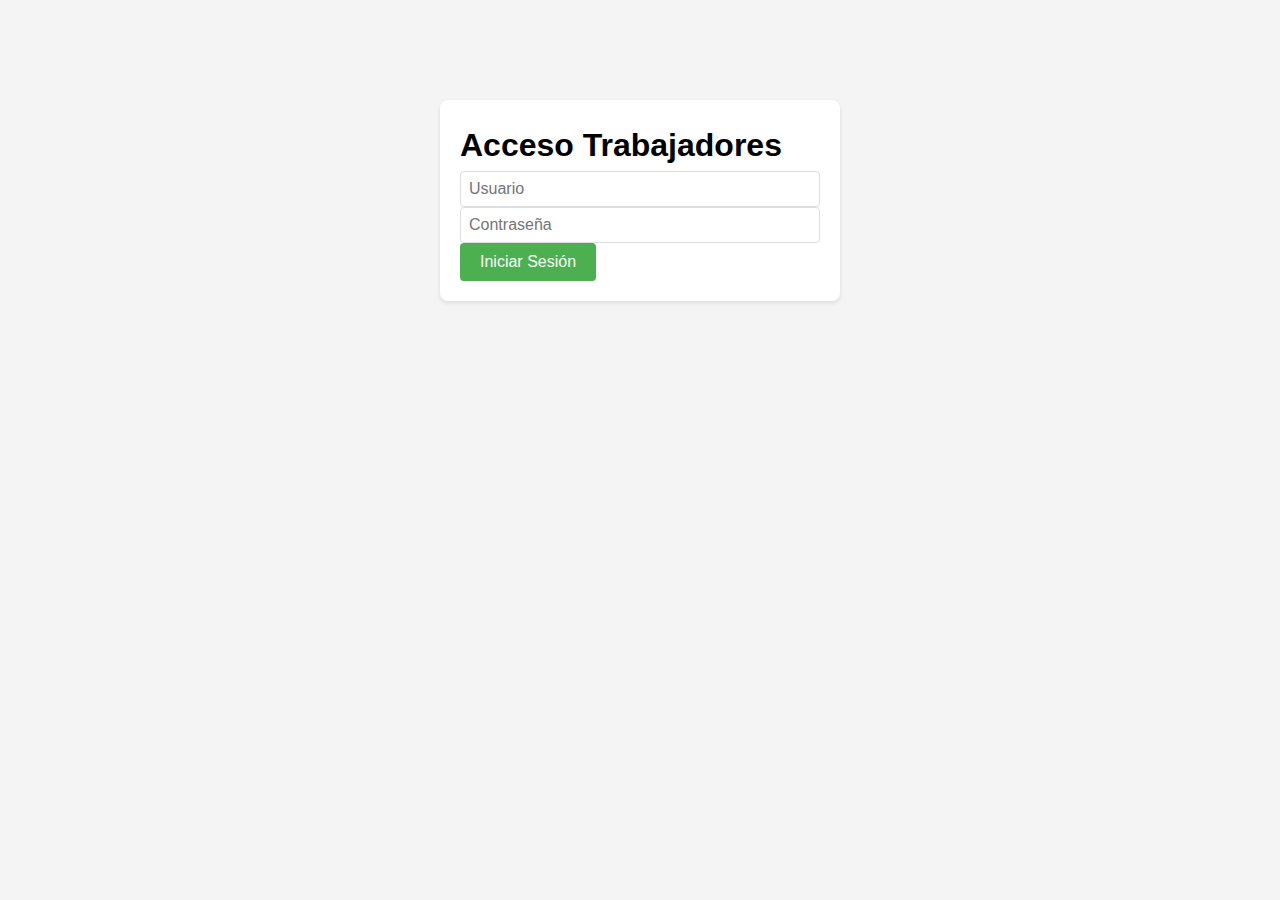
==== src/Clients/WebClient/admin/index.html @ 7f0d75e1 "Implementación inicial del sistema de gestión de citas para clínica dental" ====
<!DOCTYPE html>
<html lang="es">
<head>
    <meta charset="UTF-8">
    <meta name="viewport" content="width=device-width, initial-scale=1.0">
    <title>Panel de Administración - Clínica Dental</title>
    <link rel="stylesheet" href="styles.css">
</head>
<body>
    <div class="login-container" id="loginForm">
        <h1>Acceso Trabajadores</h1>
        <form id="staffLoginForm">
            <input type="text" id="username" placeholder="Usuario" required>
            <input type="password" id="password" placeholder="Contraseña" required>
            <button type="submit">Iniciar Sesión</button>
        </form>
    </div>

    <div class="dashboard-container" id="dashboard" style="display: none;">
        <header>
            <h1>Panel de Gestión de Citas</h1>
            <button id="logoutBtn">Cerrar Sesión</button>
        </header>

        <div class="requests-container">
            <h2>Solicitudes Pendientes</h2>
            <div id="pendingRequests"></div>
        </div>

        <div class="modal" id="requestModal">
            <div class="modal-content">
                <span class="close">&times;</span>
                <h2>Gestionar Solicitud</h2>
                <form id="updateRequestForm">
                    <div class="form-group">
                        <label>Paciente:</label>
                        <input type="text" id="patientName" readonly>
                    </div>
                    <div class="form-group">
                        <label>Teléfono:</label>
                        <input type="text" id="contactPhone" readonly>
                    </div>
                    <div class="form-group">
                        <label>Fecha y Hora:</label>
                        <input type="datetime-local" id="appointmentDateTime">
                    </div>
                    <div class="form-group">
                        <label>Tratamiento:</label>
                        <input type="text" id="treatmentType" readonly>
                    </div>
                    <div class="form-group">
                        <label>Notas:</label>
                        <textarea id="notes"></textarea>
                    </div>
                    <div class="button-group">
                        <button type="button" id="acceptBtn">Aceptar</button>
                        <button type="button" id="rescheduleBtn">Reprogramar</button>
                        <button type="button" id="rejectBtn">Rechazar</button>
                    </div>
                </form>
            </div>
        </div>
    </div>

    <script src="js/auth.js"></script>
    <script src="js/dashboard.js"></script>
</body>
</html>
---- src/Clients/WebClient/admin/styles.css ----
* {
    box-sizing: border-box;
    margin: 0;
    padding: 0;
}

body {
    font-family: Arial, sans-serif;
    line-height: 1.6;
    background-color: #f4f4f4;
}

/* Login styles */
.login-container {
    max-width: 400px;
    margin: 100px auto;
    padding: 20px;
    background-color: white;
    border-radius: 8px;
    box-shadow: 0 2px 4px rgba(0,0,0,0.1);
}

/* Dashboard styles */
.dashboard-container {
    max-width: 1200px;
    margin: 0 auto;
    padding: 20px;
}

header {
    display: flex;
    justify-content: space-between;
    align-items: center;
    margin-bottom: 30px;
    padding: 20px;
    background-color: white;
    border-radius: 8px;
    box-shadow: 0 2px 4px rgba(0,0,0,0.1);
}

.requests-container {
    background-color: white;
    padding: 20px;
    border-radius: 8px;
    box-shadow: 0 2px 4px rgba(0,0,0,0.1);
}

.request-card {
    border: 1px solid #ddd;
    border-radius: 4px;
    padding: 15px;
    margin-bottom: 10px;
    background-color: white;
    cursor: pointer;
    transition: all 0.3s ease;
}

.request-card:hover {
    transform: translateY(-2px);
    box-shadow: 0 2px 8px rgba(0,0,0,0.1);
}

/* Modal styles */
.modal {
    display: none;
    position: fixed;
    top: 0;
    left: 0;
    width: 100%;
    height: 100%;
    background-color: rgba(0,0,0,0.5);
}

.modal-content {
    position: relative;
    background-color: white;
    margin: 10% auto;
    padding: 20px;
    width: 80%;
    max-width: 600px;
    border-radius: 8px;
}

.close {
    position: absolute;
    right: 20px;
    top: 10px;
    font-size: 28px;
    cursor: pointer;
}

/* Form styles */
.form-group {
    margin-bottom: 15px;
}

label {
    display: block;
    margin-bottom: 5px;
    font-weight: bold;
}

input, textarea, select {
    width: 100%;
    padding: 8px;
    border: 1px solid #ddd;
    border-radius: 4px;
    font-size: 16px;
}

textarea {
    height: 100px;
    resize: vertical;
}

.button-group {
    display: flex;
    gap: 10px;
    margin-top: 20px;
}

button {
    padding: 10px 20px;
    border: none;
    border-radius: 4px;
    cursor: pointer;
    font-size: 16px;
    transition: background-color 0.3s;
}

button[type="submit"] {
    background-color: #4CAF50;
    color: white;
}

#acceptBtn {
    background-color: #4CAF50;
    color: white;
}

#rescheduleBtn {
    background-color: #2196F3;
    color: white;
}

#rejectBtn {
    background-color: #f44336;
    color: white;
}

button:hover {
    opacity: 0.9;
}

/* Status badges */
.status-badge {
    display: inline-block;
    padding: 4px 8px;
    border-radius: 12px;
    font-size: 12px;
    font-weight: bold;
}

.status-pending {
    background-color: #ffd700;
    color: #000;
}

.status-confirmed {
    background-color: #4CAF50;
    color: white;
}

.status-rejected {
    background-color: #f44336;
    color: white;
}
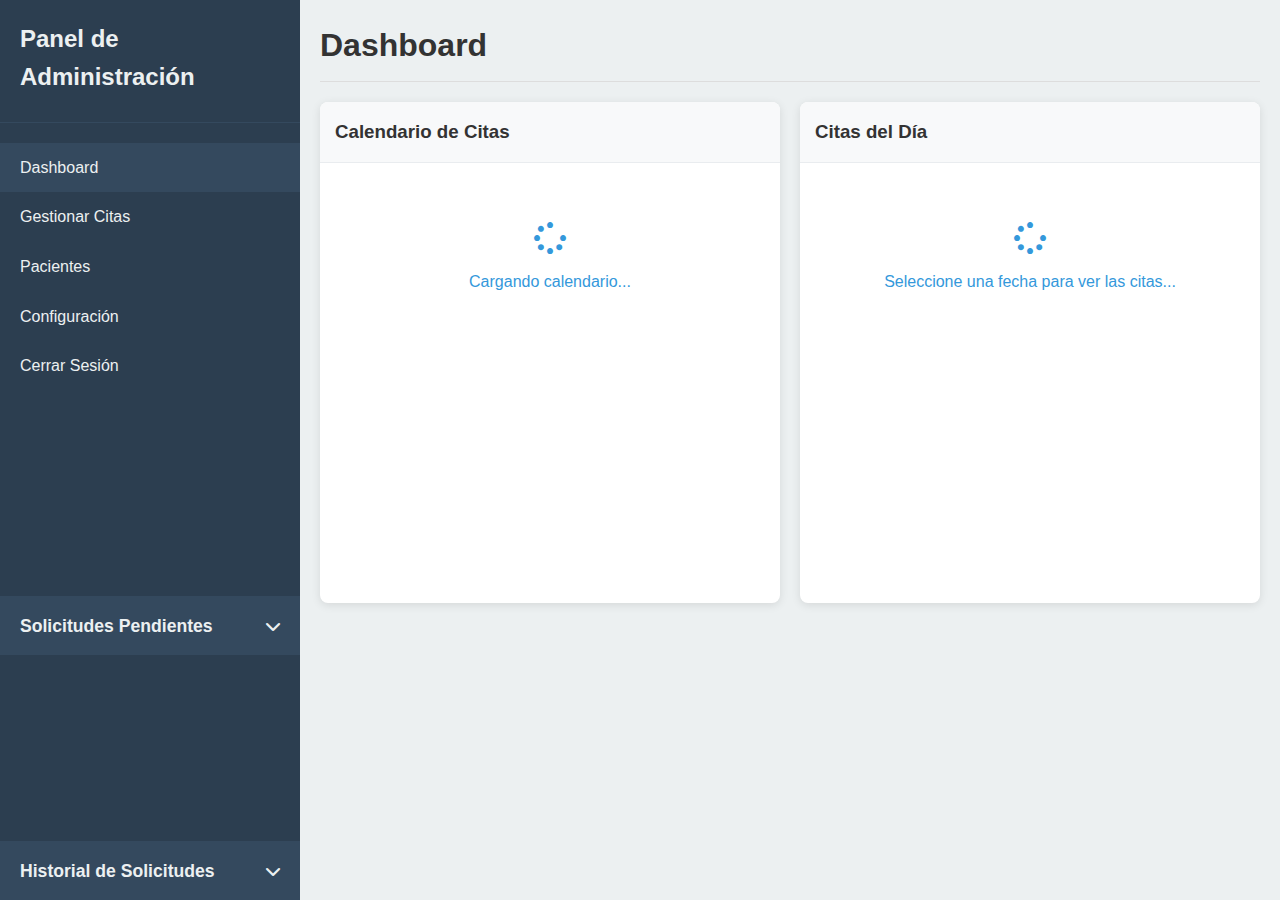
==== commit 0df08a36: "Corrección completa del panel administrativo: nuevos estilos, calendario funcional y secciones colap" ====
--- a/src/Clients/WebClient/admin/index.html
+++ b/src/Clients/WebClient/admin/index.html
@@ -4,65 +4,143 @@
     <meta charset="UTF-8">
     <meta name="viewport" content="width=device-width, initial-scale=1.0">
     <title>Panel de Administración - Clínica Dental</title>
-    <link rel="stylesheet" href="styles.css">
+    <link rel="stylesheet" href="css/styles.css">
+    <link rel="stylesheet" href="https://cdnjs.cloudflare.com/ajax/libs/font-awesome/6.0.0-beta3/css/all.min.css">
 </head>
 <body>
-    <div class="login-container" id="loginForm">
-        <h1>Acceso Trabajadores</h1>
-        <form id="staffLoginForm">
-            <input type="text" id="username" placeholder="Usuario" required>
-            <input type="password" id="password" placeholder="Contraseña" required>
-            <button type="submit">Iniciar Sesión</button>
-        </form>
-    </div>
-
-    <div class="dashboard-container" id="dashboard" style="display: none;">
-        <header>
-            <h1>Panel de Gestión de Citas</h1>
-            <button id="logoutBtn">Cerrar Sesión</button>
-        </header>
-
-        <div class="requests-container">
-            <h2>Solicitudes Pendientes</h2>
-            <div id="pendingRequests"></div>
+    <div class="admin-panel">
+        <div class="sidebar">
+            <div class="sidebar-header">
+                <h2>Panel de Administración</h2>
+                <span id="userEmail"></span>
+            </div>
+            <div class="sidebar-menu">
+                <a href="#dashboard" class="active">Dashboard</a>
+                <a href="#appointments">Gestionar Citas</a>
+                <a href="#patients">Pacientes</a>
+                <a href="#settings">Configuración</a>
+                <a href="#" id="logoutBtn">Cerrar Sesión</a>
+            </div>
+            
+            <div class="sidebar-section">
+                <div class="section-header" id="pendingRequestsHeader">
+                    <h3>Solicitudes Pendientes</h3>
+                    <i class="fas fa-chevron-down"></i>
+                </div>
+                <div class="section-content" id="pendingRequests">
+                    <!-- Aquí se cargarán las solicitudes pendientes -->
+                    <div class="loading-message">
+                        <i class="fas fa-spinner fa-spin"></i>
+                        <p>Cargando solicitudes...</p>
+                    </div>
+                </div>
+            </div>
+            
+            <div class="sidebar-section">
+                <div class="section-header" id="requestHistoryHeader">
+                    <h3>Historial de Solicitudes</h3>
+                    <i class="fas fa-chevron-down"></i>
+                </div>
+                <div class="section-content" id="requestHistory">
+                    <!-- Aquí se cargará el historial de solicitudes -->
+                    <div class="loading-message">
+                        <i class="fas fa-spinner fa-spin"></i>
+                        <p>Cargando historial...</p>
+                    </div>
+                </div>
+            </div>
         </div>
-
-        <div class="modal" id="requestModal">
-            <div class="modal-content">
-                <span class="close">&times;</span>
-                <h2>Gestionar Solicitud</h2>
-                <form id="updateRequestForm">
-                    <div class="form-group">
-                        <label>Paciente:</label>
-                        <input type="text" id="patientName" readonly>
+        
+        <div class="main-content">
+            <div class="header">
+                <h1>Dashboard</h1>
+                <span id="selectedDate"></span>
+            </div>
+            
+            <div class="dashboard-widgets">
+                <div class="widget">
+                    <div class="widget-header">
+                        <h3>Calendario de Citas</h3>
                     </div>
-                    <div class="form-group">
-                        <label>Teléfono:</label>
-                        <input type="text" id="contactPhone" readonly>
+                    <div class="widget-content">
+                        <div id="adminCalendar">
+                            <!-- Aquí se cargará el calendario -->
+                            <div class="loading-message">
+                                <i class="fas fa-spinner fa-spin"></i>
+                                <p>Cargando calendario...</p>
+                            </div>
+                        </div>
                     </div>
-                    <div class="form-group">
-                        <label>Fecha y Hora:</label>
-                        <input type="datetime-local" id="appointmentDateTime">
+                </div>
+                
+                <div class="widget">
+                    <div class="widget-header">
+                        <h3>Citas del Día</h3>
                     </div>
-                    <div class="form-group">
-                        <label>Tratamiento:</label>
-                        <input type="text" id="treatmentType" readonly>
+                    <div class="widget-content">
+                        <div id="dailyAppointmentsList">
+                            <!-- Aquí se cargarán las citas del día -->
+                            <div class="loading-message">
+                                <i class="fas fa-spinner fa-spin"></i>
+                                <p>Seleccione una fecha para ver las citas...</p>
+                            </div>
+                        </div>
                     </div>
-                    <div class="form-group">
-                        <label>Notas:</label>
-                        <textarea id="notes"></textarea>
-                    </div>
-                    <div class="button-group">
-                        <button type="button" id="acceptBtn">Aceptar</button>
-                        <button type="button" id="rescheduleBtn">Reprogramar</button>
-                        <button type="button" id="rejectBtn">Rechazar</button>
-                    </div>
-                </form>
+                </div>
             </div>
         </div>
     </div>
-
+    
+    <!-- Modal para confirmar/cancelar citas -->
+    <div id="appointmentModal" class="modal">
+        <div class="modal-content">
+            <span class="close-modal">&times;</span>
+            <h2 id="modalTitle">Detalles de la Cita</h2>
+            <div id="appointmentDetails"></div>
+            <div class="modal-buttons">
+                <button id="confirmAppointment" class="btn btn-success">Confirmar Cita</button>
+                <button id="cancelAppointment" class="btn btn-danger">Cancelar Cita</button>
+                <button id="closeModal" class="btn btn-secondary">Cerrar</button>
+            </div>
+        </div>
+    </div>
+    
+    <!-- Importante: Orden de carga de scripts -->
     <script src="js/auth.js"></script>
+    <script src="js/admin-calendar.js"></script>
     <script src="js/dashboard.js"></script>
+    
+    <!-- Script de debugging para DOM -->
+    <script>
+        // Este script verifica que todos los elementos DOM necesarios estén disponibles
+        document.addEventListener('DOMContentLoaded', function() {
+            console.log('DOM completamente cargado');
+            
+            // Verificar contenedores principales
+            const containers = [
+                { id: 'adminCalendar', name: 'Calendario' },
+                { id: 'requestHistory', name: 'Historial de solicitudes' },
+                { id: 'dailyAppointmentsList', name: 'Lista de citas diarias' },
+                { id: 'pendingRequests', name: 'Solicitudes pendientes' }
+            ];
+            
+            containers.forEach(container => {
+                const element = document.getElementById(container.id);
+                if (element) {
+                    console.log(`✅ Contenedor '${container.name}' encontrado correctamente`);
+                } else {
+                    console.error(`❌ ERROR: Contenedor '${container.name}' (ID: ${container.id}) NO ENCONTRADO`);
+                }
+            });
+            
+            // Iniciar dashboard después de verificar elementos DOM
+            if (typeof initializeDashboard === 'function') {
+                console.log('✅ Función initializeDashboard disponible, iniciando...');
+                setTimeout(initializeDashboard, 100); // Pequeño retraso para asegurar que todo esté disponible
+            } else {
+                console.error('❌ ERROR: Función initializeDashboard no está disponible');
+            }
+        });
+    </script>
 </body>
 </html> --- a/src/Clients/WebClient/admin/css/styles.css
+++ b/src/Clients/WebClient/admin/css/styles.css
@@ -0,0 +1,437 @@
+* {
+    box-sizing: border-box;
+    margin: 0;
+    padding: 0;
+}
+
+body {
+    font-family: Arial, sans-serif;
+    line-height: 1.6;
+    background-color: #f4f4f4;
+    color: #333;
+}
+
+/* Panel de administración */
+.admin-panel {
+    display: flex;
+    min-height: 100vh;
+}
+
+/* Barra lateral */
+.sidebar {
+    width: 300px;
+    background-color: #2c3e50;
+    color: #ecf0f1;
+    padding: 0;
+    display: flex;
+    flex-direction: column;
+}
+
+.sidebar-header {
+    padding: 20px;
+    border-bottom: 1px solid #34495e;
+}
+
+.sidebar-header h2 {
+    margin-bottom: 5px;
+}
+
+#userEmail {
+    font-size: 0.9em;
+    opacity: 0.7;
+}
+
+.sidebar-menu {
+    padding: 20px 0;
+}
+
+.sidebar-menu a {
+    display: block;
+    padding: 12px 20px;
+    color: #ecf0f1;
+    text-decoration: none;
+    transition: background-color 0.3s;
+}
+
+.sidebar-menu a:hover, .sidebar-menu a.active {
+    background-color: #34495e;
+}
+
+.sidebar-section {
+    margin-top: auto;
+    border-top: 1px solid #34495e;
+}
+
+.section-header {
+    display: flex;
+    justify-content: space-between;
+    align-items: center;
+    padding: 15px 20px;
+    cursor: pointer;
+    background-color: #34495e;
+    transition: background-color 0.3s;
+}
+
+.section-header:hover {
+    background-color: #3d5a75;
+}
+
+.section-header h3 {
+    margin: 0;
+    font-size: 1.1em;
+}
+
+.section-header i {
+    transition: transform 0.3s;
+}
+
+.section-header.active i {
+    transform: rotate(180deg);
+}
+
+.section-content {
+    max-height: 0;
+    overflow: hidden;
+    transition: max-height 0.3s ease-out;
+}
+
+.section-content.active {
+    max-height: 300px;
+    overflow-y: auto;
+}
+
+/* Contenido principal */
+.main-content {
+    flex: 1;
+    padding: 20px;
+    background-color: #ecf0f1;
+}
+
+.header {
+    display: flex;
+    justify-content: space-between;
+    align-items: center;
+    margin-bottom: 20px;
+    padding-bottom: 10px;
+    border-bottom: 1px solid #ddd;
+}
+
+.dashboard-widgets {
+    display: grid;
+    grid-template-columns: 1fr 1fr;
+    gap: 20px;
+}
+
+.widget {
+    background-color: #fff;
+    border-radius: 8px;
+    box-shadow: 0 2px 10px rgba(0,0,0,0.1);
+    overflow: hidden;
+}
+
+.widget-header {
+    padding: 15px;
+    background-color: #f8f9fa;
+    border-bottom: 1px solid #e9ecef;
+}
+
+.widget-header h3 {
+    margin: 0;
+}
+
+.widget-content {
+    padding: 20px;
+}
+
+/* Calendario */
+#adminCalendar {
+    min-height: 400px;
+}
+
+.calendar-header {
+    display: flex;
+    justify-content: space-between;
+    align-items: center;
+    margin-bottom: 15px;
+}
+
+.calendar-nav-btn {
+    background: none;
+    border: 1px solid #ddd;
+    border-radius: 4px;
+    width: 30px;
+    height: 30px;
+    display: flex;
+    align-items: center;
+    justify-content: center;
+    cursor: pointer;
+}
+
+.calendar-nav-btn:hover {
+    background-color: #f5f5f5;
+}
+
+.calendar-body {
+    border: 1px solid #e9ecef;
+    border-radius: 4px;
+}
+
+.weekdays {
+    display: grid;
+    grid-template-columns: repeat(7, 1fr);
+    background-color: #f8f9fa;
+    border-bottom: 1px solid #e9ecef;
+}
+
+.weekdays > div {
+    text-align: center;
+    padding: 10px;
+    font-weight: bold;
+}
+
+.days {
+    display: grid;
+    grid-template-columns: repeat(7, 1fr);
+}
+
+.day {
+    position: relative;
+    height: 50px;
+    border: 1px solid #e9ecef;
+    padding: 5px;
+    text-align: center;
+    cursor: pointer;
+    transition: background-color 0.2s;
+}
+
+.day:hover {
+    background-color: #f8f9fa;
+}
+
+.day.empty {
+    background-color: #f5f5f5;
+    cursor: default;
+}
+
+.day.selected {
+    background-color: #e3f2fd;
+    border-color: #90caf9;
+}
+
+.day.today {
+    border-color: #3498db;
+    font-weight: bold;
+}
+
+.day.has-appointments {
+    position: relative;
+}
+
+.day-number {
+    display: block;
+    margin-bottom: 5px;
+}
+
+.appointment-indicator {
+    display: block;
+    width: 8px;
+    height: 8px;
+    background-color: #3498db;
+    border-radius: 50%;
+    margin: 0 auto;
+}
+
+/* Citas */
+.appointment-item {
+    padding: 12px;
+    margin-bottom: 10px;
+    border-radius: 4px;
+    border-left: 4px solid #3498db;
+    background-color: #f8f9fa;
+    cursor: pointer;
+    transition: background-color 0.2s;
+}
+
+.appointment-item:hover {
+    background-color: #e9ecef;
+}
+
+.appointment-time {
+    font-weight: bold;
+    color: #2c3e50;
+}
+
+.appointment-patient {
+    margin-top: 5px;
+}
+
+.appointment-treatment {
+    margin-top: 3px;
+    font-size: 0.9em;
+    color: #7f8c8d;
+}
+
+.appointment-status {
+    display: inline-block;
+    padding: 3px 8px;
+    font-size: 0.8em;
+    border-radius: 12px;
+    margin-top: 5px;
+}
+
+.status-pending {
+    background-color: #ffecb3;
+    color: #ff8f00;
+}
+
+.status-confirmed {
+    background-color: #c8e6c9;
+    color: #2e7d32;
+}
+
+.status-cancelled {
+    background-color: #ffcdd2;
+    color: #c62828;
+}
+
+/* Solicitudes pendientes */
+.request-item {
+    padding: 12px;
+    margin-bottom: 10px;
+    border-left: 4px solid #e74c3c;
+    background-color: rgba(255, 255, 255, 0.1);
+    cursor: pointer;
+    transition: background-color 0.2s;
+}
+
+.request-item:hover {
+    background-color: rgba(255, 255, 255, 0.2);
+}
+
+.request-date {
+    font-weight: bold;
+}
+
+.request-name {
+    margin-top: 5px;
+}
+
+/* Historial de solicitudes */
+.history-item {
+    padding: 12px;
+    margin-bottom: 10px;
+    border-left: 4px solid #7f8c8d;
+    background-color: rgba(255, 255, 255, 0.1);
+}
+
+.history-status {
+    display: inline-block;
+    padding: 2px 6px;
+    border-radius: 10px;
+    font-size: 0.8em;
+    margin-top: 3px;
+}
+
+.history-status.accepted {
+    background-color: rgba(46, 204, 113, 0.3);
+    color: #ecf0f1;
+}
+
+.history-status.rejected {
+    background-color: rgba(231, 76, 60, 0.3);
+    color: #ecf0f1;
+}
+
+.history-status.rescheduled {
+    background-color: rgba(241, 196, 15, 0.3);
+    color: #ecf0f1;
+}
+
+/* Modal */
+.modal {
+    display: none;
+    position: fixed;
+    top: 0;
+    left: 0;
+    width: 100%;
+    height: 100%;
+    background-color: rgba(0,0,0,0.7);
+    z-index: 1000;
+}
+
+.modal-content {
+    background-color: #fff;
+    margin: 10% auto;
+    padding: 20px;
+    border-radius: 8px;
+    width: 600px;
+    max-width: 90%;
+    box-shadow: 0 5px 15px rgba(0,0,0,0.3);
+    position: relative;
+}
+
+.close-modal {
+    position: absolute;
+    right: 20px;
+    top: 15px;
+    font-size: 24px;
+    cursor: pointer;
+}
+
+.modal-buttons {
+    display: flex;
+    justify-content: flex-end;
+    gap: 10px;
+    margin-top: 20px;
+}
+
+.btn {
+    padding: 8px 16px;
+    border: none;
+    border-radius: 4px;
+    cursor: pointer;
+    font-weight: bold;
+}
+
+.btn-success {
+    background-color: #2ecc71;
+    color: white;
+}
+
+.btn-danger {
+    background-color: #e74c3c;
+    color: white;
+}
+
+.btn-secondary {
+    background-color: #7f8c8d;
+    color: white;
+}
+
+/* Mensajes de estado */
+.loading-message, .empty-message, .error-message {
+    display: flex;
+    flex-direction: column;
+    align-items: center;
+    justify-content: center;
+    padding: 20px;
+    text-align: center;
+    min-height: 150px;
+}
+
+.loading-message i, .error-message i {
+    font-size: 2em;
+    margin-bottom: 15px;
+}
+
+.loading-message {
+    color: #3498db;
+}
+
+.empty-message {
+    color: #7f8c8d;
+}
+
+.error-message {
+    color: #e74c3c;
+} 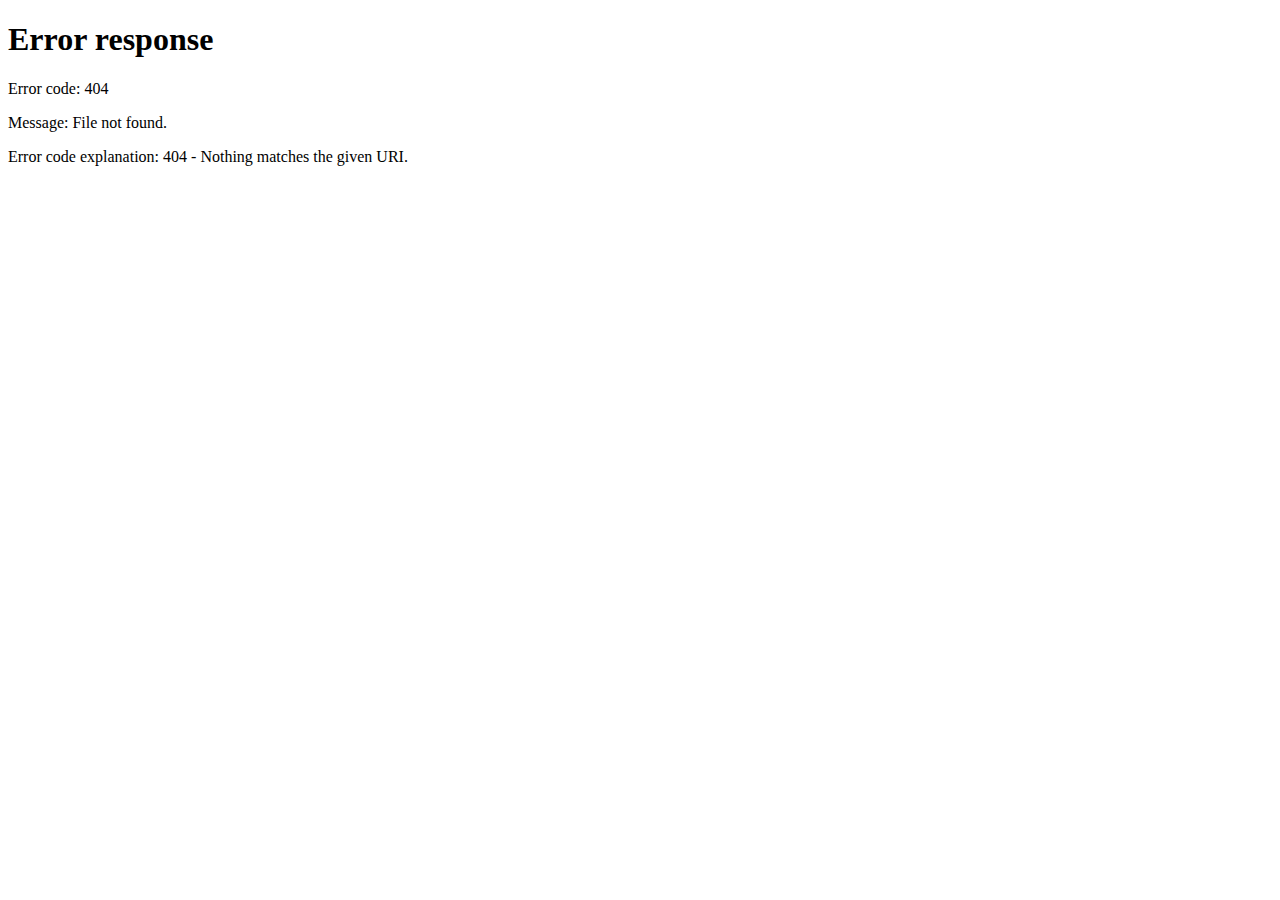
==== commit 27ee0b37: "Rediseño completo del panel de administración: nuevo sistema de autenticación, calendario mejorado, " ====
--- a/src/Clients/WebClient/admin/index.html
+++ b/src/Clients/WebClient/admin/index.html
@@ -16,9 +16,6 @@
             </div>
             <div class="sidebar-menu">
                 <a href="#dashboard" class="active">Dashboard</a>
-                <a href="#appointments">Gestionar Citas</a>
-                <a href="#patients">Pacientes</a>
-                <a href="#settings">Configuración</a>
                 <a href="#" id="logoutBtn">Cerrar Sesión</a>
             </div>
             
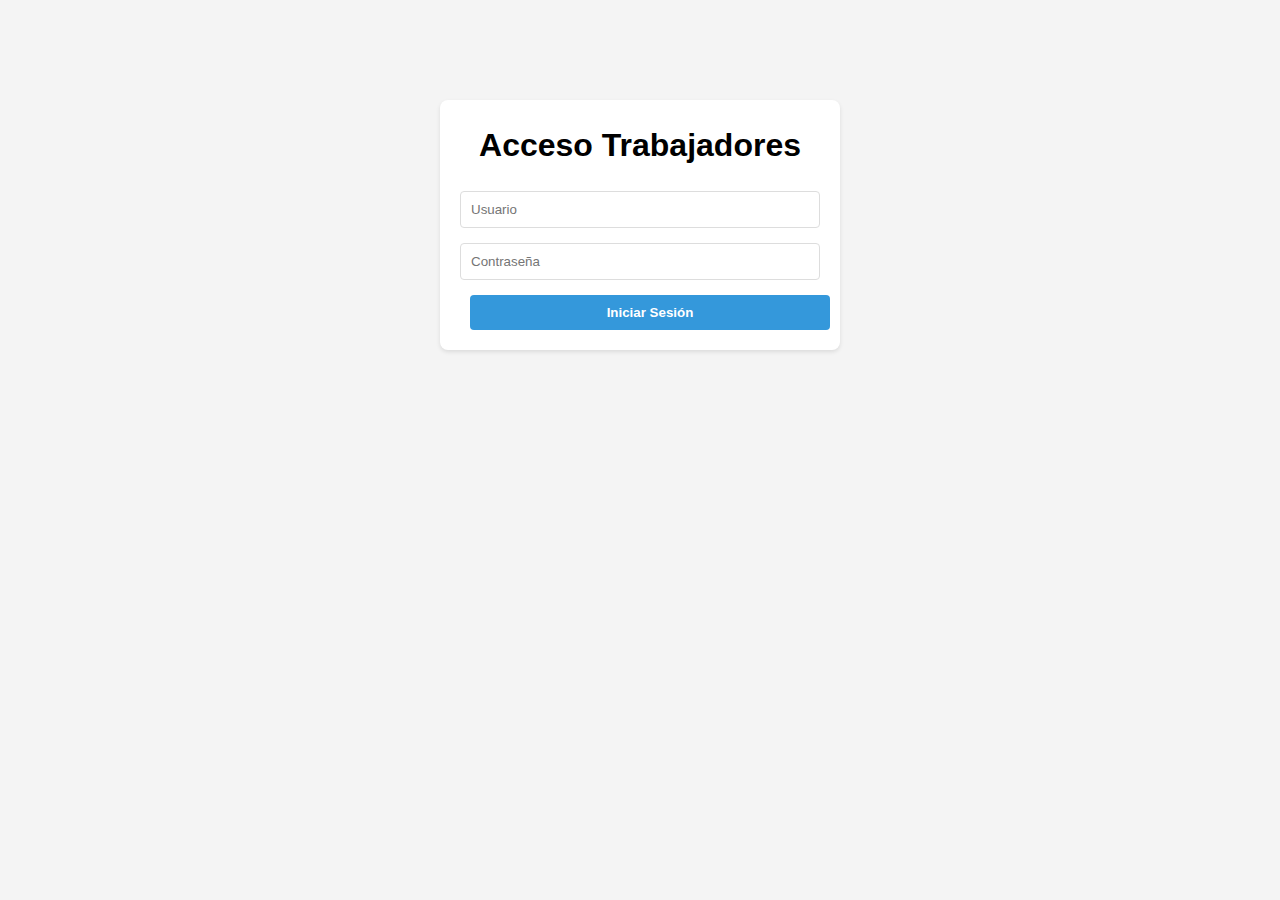
==== commit c2672be1: "Implementación completa de la clínica dental con WebSocket y actualizaciones automáticas" ====
--- a/src/Clients/WebClient/admin/index.html
+++ b/src/Clients/WebClient/admin/index.html
@@ -6,138 +6,96 @@
     <title>Panel de Administración - Clínica Dental</title>
     <link rel="stylesheet" href="css/styles.css">
     <link rel="stylesheet" href="https://cdnjs.cloudflare.com/ajax/libs/font-awesome/6.0.0-beta3/css/all.min.css">
+    <style>
+        /* Estilos adicionales para forzar colores */
+        .request-card, .request-card h3, .request-card p, .section-content, .section-content * {
+            color: #000 !important;
+        }
+        
+        .status-badge {
+            color: white !important;
+        }
+    </style>
 </head>
 <body>
-    <div class="admin-panel">
-        <div class="sidebar">
-            <div class="sidebar-header">
-                <h2>Panel de Administración</h2>
-                <span id="userEmail"></span>
-            </div>
-            <div class="sidebar-menu">
-                <a href="#dashboard" class="active">Dashboard</a>
-                <a href="#" id="logoutBtn">Cerrar Sesión</a>
+    <div class="login-container" id="loginForm">
+        <h1>Acceso Trabajadores</h1>
+        <form id="staffLoginForm">
+            <input type="text" id="username" placeholder="Usuario" required>
+            <input type="password" id="password" placeholder="Contraseña" required>
+            <button type="submit">Iniciar Sesión</button>
+        </form>
+    </div>
+
+    <div class="dashboard-container" id="dashboard" style="display: none;">
+        <header>
+            <h1>Panel de Gestión de Citas</h1>
+            <button id="logoutBtn">Cerrar Sesión</button>
+        </header>
+
+        <div class="dashboard-content">
+            <div class="sidebar">
+                <div class="section-header" id="pendingRequestsHeader" style="background-color: #3498db !important; color: white !important;">
+                    <h2 style="color: white !important; font-weight: bold; margin: 0;">Solicitudes Pendientes</h2>
+                </div>
+                <div class="section-content" id="pendingRequests" style="color: #000 !important;"></div>
+                
+                <div class="section-header" id="requestHistoryHeader" style="background-color: #3498db !important; color: white !important;">
+                    <h2 style="color: white !important; font-weight: bold; margin: 0;">Historial (Confirmadas/Canceladas)</h2>
+                </div>
+                <div class="section-content" id="requestHistory" style="color: #000 !important;"></div>
             </div>
             
-            <div class="sidebar-section">
-                <div class="section-header" id="pendingRequestsHeader">
-                    <h3>Solicitudes Pendientes</h3>
-                    <i class="fas fa-chevron-down"></i>
+            <div class="main-content">
+                <div class="calendar-container">
+                    <h2>Calendario de Citas</h2>
+                    <div id="adminCalendar"></div>
                 </div>
-                <div class="section-content" id="pendingRequests">
-                    <!-- Aquí se cargarán las solicitudes pendientes -->
-                    <div class="loading-message">
-                        <i class="fas fa-spinner fa-spin"></i>
-                        <p>Cargando solicitudes...</p>
-                    </div>
-                </div>
-            </div>
-            
-            <div class="sidebar-section">
-                <div class="section-header" id="requestHistoryHeader">
-                    <h3>Historial de Solicitudes</h3>
-                    <i class="fas fa-chevron-down"></i>
-                </div>
-                <div class="section-content" id="requestHistory">
-                    <!-- Aquí se cargará el historial de solicitudes -->
-                    <div class="loading-message">
-                        <i class="fas fa-spinner fa-spin"></i>
-                        <p>Cargando historial...</p>
-                    </div>
+                
+                <div class="daily-appointments">
+                    <h2>Citas del Día: <span id="selectedDate"></span></h2>
+                    <div id="dailyAppointmentsList"></div>
                 </div>
             </div>
         </div>
-        
-        <div class="main-content">
-            <div class="header">
-                <h1>Dashboard</h1>
-                <span id="selectedDate"></span>
-            </div>
-            
-            <div class="dashboard-widgets">
-                <div class="widget">
-                    <div class="widget-header">
-                        <h3>Calendario de Citas</h3>
+
+        <div class="modal" id="requestModal">
+            <div class="modal-content">
+                <span class="close">&times;</span>
+                <h2>Gestionar Solicitud</h2>
+                <form id="updateRequestForm">
+                    <div class="form-group">
+                        <label>Paciente:</label>
+                        <input type="text" id="patientName" readonly>
                     </div>
-                    <div class="widget-content">
-                        <div id="adminCalendar">
-                            <!-- Aquí se cargará el calendario -->
-                            <div class="loading-message">
-                                <i class="fas fa-spinner fa-spin"></i>
-                                <p>Cargando calendario...</p>
-                            </div>
-                        </div>
+                    <div class="form-group">
+                        <label>Teléfono:</label>
+                        <input type="text" id="contactPhone" readonly>
                     </div>
-                </div>
-                
-                <div class="widget">
-                    <div class="widget-header">
-                        <h3>Citas del Día</h3>
+                    <div class="form-group">
+                        <label>Fecha y Hora:</label>
+                        <input type="datetime-local" id="appointmentDateTime">
                     </div>
-                    <div class="widget-content">
-                        <div id="dailyAppointmentsList">
-                            <!-- Aquí se cargarán las citas del día -->
-                            <div class="loading-message">
-                                <i class="fas fa-spinner fa-spin"></i>
-                                <p>Seleccione una fecha para ver las citas...</p>
-                            </div>
-                        </div>
+                    <div class="form-group">
+                        <label>Tratamiento:</label>
+                        <input type="text" id="treatmentType" readonly>
                     </div>
-                </div>
+                    <div class="form-group">
+                        <label>Notas:</label>
+                        <textarea id="notes"></textarea>
+                    </div>
+                    <div class="button-group">
+                        <button type="button" id="acceptBtn">Aceptar</button>
+                        <button type="button" id="rescheduleBtn">Reprogramar</button>
+                        <button type="button" id="rejectBtn">Rechazar</button>
+                    </div>
+                </form>
             </div>
         </div>
     </div>
-    
-    <!-- Modal para confirmar/cancelar citas -->
-    <div id="appointmentModal" class="modal">
-        <div class="modal-content">
-            <span class="close-modal">&times;</span>
-            <h2 id="modalTitle">Detalles de la Cita</h2>
-            <div id="appointmentDetails"></div>
-            <div class="modal-buttons">
-                <button id="confirmAppointment" class="btn btn-success">Confirmar Cita</button>
-                <button id="cancelAppointment" class="btn btn-danger">Cancelar Cita</button>
-                <button id="closeModal" class="btn btn-secondary">Cerrar</button>
-            </div>
-        </div>
-    </div>
-    
-    <!-- Importante: Orden de carga de scripts -->
+
     <script src="js/auth.js"></script>
     <script src="js/admin-calendar.js"></script>
     <script src="js/dashboard.js"></script>
-    
-    <!-- Script de debugging para DOM -->
-    <script>
-        // Este script verifica que todos los elementos DOM necesarios estén disponibles
-        document.addEventListener('DOMContentLoaded', function() {
-            console.log('DOM completamente cargado');
-            
-            // Verificar contenedores principales
-            const containers = [
-                { id: 'adminCalendar', name: 'Calendario' },
-                { id: 'requestHistory', name: 'Historial de solicitudes' },
-                { id: 'dailyAppointmentsList', name: 'Lista de citas diarias' },
-                { id: 'pendingRequests', name: 'Solicitudes pendientes' }
-            ];
-            
-            containers.forEach(container => {
-                const element = document.getElementById(container.id);
-                if (element) {
-                    console.log(`✅ Contenedor '${container.name}' encontrado correctamente`);
-                } else {
-                    console.error(`❌ ERROR: Contenedor '${container.name}' (ID: ${container.id}) NO ENCONTRADO`);
-                }
-            });
-            
-            // Iniciar dashboard después de verificar elementos DOM
-            if (typeof initializeDashboard === 'function') {
-                console.log('✅ Función initializeDashboard disponible, iniciando...');
-                setTimeout(initializeDashboard, 100); // Pequeño retraso para asegurar que todo esté disponible
-            } else {
-                console.error('❌ ERROR: Función initializeDashboard no está disponible');
-            }
-        });
-    </script>
 </body>
 </html> --- a/src/Clients/WebClient/admin/css/styles.css
+++ b/src/Clients/WebClient/admin/css/styles.css
@@ -1,3 +1,4 @@
+/* Estilos generales */
 * {
     box-sizing: border-box;
     margin: 0;
@@ -8,346 +9,146 @@
     font-family: Arial, sans-serif;
     line-height: 1.6;
     background-color: #f4f4f4;
-    color: #333;
-}
-
-/* Panel de administración */
-.admin-panel {
-    display: flex;
-    min-height: 100vh;
-}
-
-/* Barra lateral */
-.sidebar {
-    width: 300px;
-    background-color: #2c3e50;
-    color: #ecf0f1;
-    padding: 0;
-    display: flex;
-    flex-direction: column;
-}
-
-.sidebar-header {
+}
+
+/* Login styles */
+.login-container {
+    max-width: 400px;
+    margin: 100px auto;
     padding: 20px;
-    border-bottom: 1px solid #34495e;
-}
-
-.sidebar-header h2 {
-    margin-bottom: 5px;
-}
-
-#userEmail {
-    font-size: 0.9em;
-    opacity: 0.7;
-}
-
-.sidebar-menu {
-    padding: 20px 0;
-}
-
-.sidebar-menu a {
-    display: block;
-    padding: 12px 20px;
-    color: #ecf0f1;
-    text-decoration: none;
-    transition: background-color 0.3s;
-}
-
-.sidebar-menu a:hover, .sidebar-menu a.active {
-    background-color: #34495e;
-}
-
-.sidebar-section {
-    margin-top: auto;
-    border-top: 1px solid #34495e;
-}
-
-.section-header {
+    background-color: white;
+    border-radius: 8px;
+    box-shadow: 0 2px 4px rgba(0,0,0,0.1);
+}
+
+.login-container h1 {
+    text-align: center;
+    margin-bottom: 20px;
+}
+
+.login-container input {
+    width: 100%;
+    padding: 10px;
+    margin-bottom: 15px;
+    border: 1px solid #ddd;
+    border-radius: 4px;
+}
+
+.login-container button {
+    width: 100%;
+    padding: 10px;
+    background-color: #3498db;
+    color: white;
+    border: none;
+    border-radius: 4px;
+    cursor: pointer;
+}
+
+.login-container button:hover {
+    background-color: #2980b9;
+}
+
+/* Dashboard styles */
+.dashboard-container {
+    max-width: 1200px;
+    margin: 0 auto;
+    padding: 20px;
+}
+
+header {
     display: flex;
     justify-content: space-between;
     align-items: center;
-    padding: 15px 20px;
-    cursor: pointer;
-    background-color: #34495e;
-    transition: background-color 0.3s;
-}
-
-.section-header:hover {
-    background-color: #3d5a75;
-}
-
-.section-header h3 {
-    margin: 0;
-    font-size: 1.1em;
-}
-
-.section-header i {
-    transition: transform 0.3s;
-}
-
-.section-header.active i {
-    transform: rotate(180deg);
-}
-
+    margin-bottom: 30px;
+    padding: 20px;
+    background-color: white;
+    border-radius: 8px;
+    box-shadow: 0 2px 4px rgba(0,0,0,0.1);
+}
+
+.requests-container {
+    background-color: white;
+    padding: 20px;
+    border-radius: 8px;
+    box-shadow: 0 2px 4px rgba(0,0,0,0.1);
+}
+
+.request-card {
+    border: 1px solid #aaa !important;
+    border-radius: 4px;
+    padding: 15px !important;
+    margin-bottom: 12px !important;
+    background-color: #f9f9f9 !important;
+    cursor: pointer;
+    position: relative;
+    color: #000 !important;
+    box-shadow: 0 2px 4px rgba(0,0,0,0.1) !important;
+}
+
+.request-card:hover {
+    box-shadow: 0 2px 4px rgba(0,0,0,0.1);
+    transform: translateY(-2px);
+    transition: all 0.3s ease;
+}
+
+.request-card h3 {
+    font-size: 16px !important;
+    color: #000 !important;
+    font-weight: bold !important;
+    margin-bottom: 8px !important;
+    padding-right: 70px !important;
+}
+
+.request-card p {
+    font-size: 14px !important;
+    color: #333 !important;
+    margin-bottom: 5px !important;
+    line-height: 1.4 !important;
+}
+
+.status-badge {
+    position: absolute;
+    top: 10px;
+    right: 10px;
+    padding: 5px 10px;
+    border-radius: 20px;
+    font-size: 12px;
+    color: white !important;
+    font-weight: bold !important;
+}
+
+.status-pending {
+    background-color: #f39c12;
+}
+
+.status-confirmed {
+    background-color: #27ae60;
+}
+
+.status-rejected {
+    background-color: #e74c3c;
+}
+
+/* Estilos para el historial de solicitudes */
 .section-content {
-    max-height: 0;
-    overflow: hidden;
-    transition: max-height 0.3s ease-out;
-}
-
-.section-content.active {
-    max-height: 300px;
-    overflow-y: auto;
-}
-
-/* Contenido principal */
-.main-content {
-    flex: 1;
-    padding: 20px;
-    background-color: #ecf0f1;
-}
-
-.header {
-    display: flex;
-    justify-content: space-between;
-    align-items: center;
-    margin-bottom: 20px;
-    padding-bottom: 10px;
-    border-bottom: 1px solid #ddd;
-}
-
-.dashboard-widgets {
-    display: grid;
-    grid-template-columns: 1fr 1fr;
-    gap: 20px;
-}
-
-.widget {
-    background-color: #fff;
-    border-radius: 8px;
-    box-shadow: 0 2px 10px rgba(0,0,0,0.1);
-    overflow: hidden;
-}
-
-.widget-header {
-    padding: 15px;
-    background-color: #f8f9fa;
-    border-bottom: 1px solid #e9ecef;
-}
-
-.widget-header h3 {
-    margin: 0;
-}
-
-.widget-content {
-    padding: 20px;
-}
-
-/* Calendario */
-#adminCalendar {
-    min-height: 400px;
-}
-
-.calendar-header {
-    display: flex;
-    justify-content: space-between;
-    align-items: center;
-    margin-bottom: 15px;
-}
-
-.calendar-nav-btn {
-    background: none;
-    border: 1px solid #ddd;
-    border-radius: 4px;
-    width: 30px;
-    height: 30px;
-    display: flex;
-    align-items: center;
-    justify-content: center;
-    cursor: pointer;
-}
-
-.calendar-nav-btn:hover {
-    background-color: #f5f5f5;
-}
-
-.calendar-body {
-    border: 1px solid #e9ecef;
-    border-radius: 4px;
-}
-
-.weekdays {
-    display: grid;
-    grid-template-columns: repeat(7, 1fr);
-    background-color: #f8f9fa;
-    border-bottom: 1px solid #e9ecef;
-}
-
-.weekdays > div {
-    text-align: center;
-    padding: 10px;
+    color: #333;
+}
+
+/* Estilos para las citas diarias */
+.appointment-item {
+    color: #333;
+}
+
+.appointment-details {
+    color: #444;
+}
+
+.appointment-time {
+    color: #222;
     font-weight: bold;
 }
 
-.days {
-    display: grid;
-    grid-template-columns: repeat(7, 1fr);
-}
-
-.day {
-    position: relative;
-    height: 50px;
-    border: 1px solid #e9ecef;
-    padding: 5px;
-    text-align: center;
-    cursor: pointer;
-    transition: background-color 0.2s;
-}
-
-.day:hover {
-    background-color: #f8f9fa;
-}
-
-.day.empty {
-    background-color: #f5f5f5;
-    cursor: default;
-}
-
-.day.selected {
-    background-color: #e3f2fd;
-    border-color: #90caf9;
-}
-
-.day.today {
-    border-color: #3498db;
-    font-weight: bold;
-}
-
-.day.has-appointments {
-    position: relative;
-}
-
-.day-number {
-    display: block;
-    margin-bottom: 5px;
-}
-
-.appointment-indicator {
-    display: block;
-    width: 8px;
-    height: 8px;
-    background-color: #3498db;
-    border-radius: 50%;
-    margin: 0 auto;
-}
-
-/* Citas */
-.appointment-item {
-    padding: 12px;
-    margin-bottom: 10px;
-    border-radius: 4px;
-    border-left: 4px solid #3498db;
-    background-color: #f8f9fa;
-    cursor: pointer;
-    transition: background-color 0.2s;
-}
-
-.appointment-item:hover {
-    background-color: #e9ecef;
-}
-
-.appointment-time {
-    font-weight: bold;
-    color: #2c3e50;
-}
-
-.appointment-patient {
-    margin-top: 5px;
-}
-
-.appointment-treatment {
-    margin-top: 3px;
-    font-size: 0.9em;
-    color: #7f8c8d;
-}
-
-.appointment-status {
-    display: inline-block;
-    padding: 3px 8px;
-    font-size: 0.8em;
-    border-radius: 12px;
-    margin-top: 5px;
-}
-
-.status-pending {
-    background-color: #ffecb3;
-    color: #ff8f00;
-}
-
-.status-confirmed {
-    background-color: #c8e6c9;
-    color: #2e7d32;
-}
-
-.status-cancelled {
-    background-color: #ffcdd2;
-    color: #c62828;
-}
-
-/* Solicitudes pendientes */
-.request-item {
-    padding: 12px;
-    margin-bottom: 10px;
-    border-left: 4px solid #e74c3c;
-    background-color: rgba(255, 255, 255, 0.1);
-    cursor: pointer;
-    transition: background-color 0.2s;
-}
-
-.request-item:hover {
-    background-color: rgba(255, 255, 255, 0.2);
-}
-
-.request-date {
-    font-weight: bold;
-}
-
-.request-name {
-    margin-top: 5px;
-}
-
-/* Historial de solicitudes */
-.history-item {
-    padding: 12px;
-    margin-bottom: 10px;
-    border-left: 4px solid #7f8c8d;
-    background-color: rgba(255, 255, 255, 0.1);
-}
-
-.history-status {
-    display: inline-block;
-    padding: 2px 6px;
-    border-radius: 10px;
-    font-size: 0.8em;
-    margin-top: 3px;
-}
-
-.history-status.accepted {
-    background-color: rgba(46, 204, 113, 0.3);
-    color: #ecf0f1;
-}
-
-.history-status.rejected {
-    background-color: rgba(231, 76, 60, 0.3);
-    color: #ecf0f1;
-}
-
-.history-status.rescheduled {
-    background-color: rgba(241, 196, 15, 0.3);
-    color: #ecf0f1;
-}
-
-/* Modal */
+/* Modal styles */
 .modal {
     display: none;
     position: fixed;
@@ -355,83 +156,864 @@
     left: 0;
     width: 100%;
     height: 100%;
-    background-color: rgba(0,0,0,0.7);
+    background-color: rgba(0,0,0,0.5);
     z-index: 1000;
 }
 
 .modal-content {
-    background-color: #fff;
+    position: relative;
+    background-color: white;
     margin: 10% auto;
     padding: 20px;
+    width: 80%;
+    max-width: 600px;
     border-radius: 8px;
-    width: 600px;
-    max-width: 90%;
-    box-shadow: 0 5px 15px rgba(0,0,0,0.3);
-    position: relative;
-}
-
-.close-modal {
+    box-shadow: 0 4px 8px rgba(0,0,0,0.2);
+}
+
+.close {
     position: absolute;
-    right: 20px;
-    top: 15px;
+    top: 10px;
+    right: 15px;
     font-size: 24px;
-    cursor: pointer;
-}
-
-.modal-buttons {
+    font-weight: bold;
+    cursor: pointer;
+}
+
+.close:hover {
+    color: #e74c3c;
+}
+
+.form-group {
+    margin-bottom: 15px;
+}
+
+label {
+    display: block;
+    margin-bottom: 5px;
+    font-weight: bold;
+}
+
+input, textarea, select {
+    width: 100%;
+    padding: 8px;
+    border: 1px solid #ddd;
+    border-radius: 4px;
+}
+
+textarea {
+    height: 100px;
+    resize: vertical;
+}
+
+.button-group {
     display: flex;
     justify-content: flex-end;
-    gap: 10px;
     margin-top: 20px;
 }
 
-.btn {
-    padding: 8px 16px;
+button {
+    padding: 8px 15px;
+    margin-left: 10px;
     border: none;
     border-radius: 4px;
     cursor: pointer;
     font-weight: bold;
 }
 
-.btn-success {
+button[type="submit"] {
+    background-color: #3498db;
+    color: white;
+}
+
+#acceptBtn {
+    background-color: #27ae60;
+    color: white;
+}
+
+#rescheduleBtn {
+    background-color: #f39c12;
+    color: white;
+}
+
+#rejectBtn {
+    background-color: #e74c3c;
+    color: white;
+}
+
+button:hover {
+    opacity: 0.9;
+}
+
+#logoutBtn {
+    background-color: #e74c3c;
+    color: white;
+    border: none;
+    padding: 8px 15px;
+    border-radius: 4px;
+    cursor: pointer;
+}
+
+/* Estructura del panel de administración */
+.admin-panel {
+    display: flex;
+    height: 100vh;
+}
+
+/* Barra lateral */
+.sidebar {
+    width: 300px;
+    background-color: var(--primary-color);
+    color: white;
+    padding: 20px 0;
+    overflow-y: auto;
+    box-shadow: var(--shadow);
+}
+
+.sidebar-header {
+    padding: 15px 20px;
+    border-bottom: 1px solid rgba(255, 255, 255, 0.1);
+}
+
+.sidebar-header h2 {
+    margin-bottom: 5px;
+    font-weight: 600;
+}
+
+#userEmail {
+    font-size: 14px;
+    opacity: 0.8;
+}
+
+.sidebar-menu {
+    padding: 15px 0;
+}
+
+.sidebar-menu a {
+    display: block;
+    padding: 10px 20px;
+    color: rgba(255, 255, 255, 0.8);
+    text-decoration: none;
+    transition: all 0.3s;
+    font-weight: 500;
+    border-left: 3px solid transparent;
+}
+
+.sidebar-menu a.active, 
+.sidebar-menu a:hover {
+    background-color: rgba(255, 255, 255, 0.05);
+    color: white;
+    border-left-color: var(--secondary-color);
+}
+
+/* Secciones colapsables */
+.sidebar-section {
+    margin-bottom: 15px;
+}
+
+.section-header {
+    background-color: #3498db !important;
+    color: white !important;
+    padding: 12px 15px !important;
+    margin-bottom: 15px !important;
+    border-radius: 5px !important;
+}
+
+.section-header h2 {
+    color: white !important;
+    margin: 0 !important;
+    font-size: 18px !important;
+}
+
+.section-header.active {
+    background-color: #2980b9;
+}
+
+/* Estilos para el contenido de las secciones */
+.section-content {
+    margin-bottom: 30px;
+    color: #333;
+}
+
+/* Para tarjetas vacías o mensajes de estado */
+.empty-message, .loading-message, .error-message {
+    padding: 15px;
+    border-radius: 5px;
+    margin-bottom: 15px;
+    text-align: center;
+    color: #555;
+    background-color: #f8f9fa;
+    border: 1px solid #e9ecef;
+}
+
+.loading-message i, .error-message i {
+    margin-right: 10px;
+}
+
+.error-message {
+    color: #721c24;
+    background-color: #f8d7da;
+    border-color: #f5c6cb;
+}
+
+.loading-message {
+    color: #0c5460;
+    background-color: #d1ecf1;
+    border-color: #bee5eb;
+}
+
+/* Contenido principal */
+.main-content {
+    flex: 1;
+    padding: 20px;
+    overflow-y: auto;
+}
+
+.header {
+    margin-bottom: 20px;
+    display: flex;
+    justify-content: space-between;
+    align-items: center;
+}
+
+.header h1 {
+    color: var(--primary-color);
+}
+
+#selectedDate {
+    font-size: 16px;
+    font-weight: 500;
+    color: var(--accent-color);
+}
+
+/* Widgets */
+.dashboard-widgets {
+    display: grid;
+    grid-template-columns: 1fr 1fr;
+    gap: 20px;
+}
+
+.widget {
+    background-color: white;
+    border-radius: 8px;
+    box-shadow: var(--shadow);
+    overflow: hidden;
+}
+
+.widget-header {
+    background-color: var(--primary-color);
+    color: white;
+    padding: 15px 20px;
+}
+
+.widget-header h3 {
+    font-weight: 500;
+}
+
+.widget-content {
+    padding: 20px;
+}
+
+/* Calendario */
+.admin-calendar {
+    width: 100%;
+    margin-bottom: 20px;
+    font-family: 'Segoe UI', Tahoma, Geneva, Verdana, sans-serif;
+}
+
+.calendar-header {
+    display: flex;
+    justify-content: space-between;
+    align-items: center;
+    margin-bottom: 15px;
+}
+
+.calendar-header span {
+    font-size: 18px;
+    font-weight: 500;
+}
+
+.calendar-header button {
+    background-color: var(--secondary-color);
+    color: white;
+    border: none;
+    width: 30px;
+    height: 30px;
+    border-radius: 50%;
+    cursor: pointer;
+    transition: background-color 0.3s;
+}
+
+.calendar-header button:hover {
+    background-color: var(--accent-color);
+}
+
+.calendar-days {
+    display: grid;
+    grid-template-columns: repeat(7, 1fr);
+    text-align: center;
+    font-weight: 500;
+    margin-bottom: 10px;
+}
+
+.calendar-day-header {
+    padding: 5px;
+}
+
+.calendar-dates {
+    display: grid;
+    grid-template-columns: repeat(7, 1fr);
+    grid-gap: 5px;
+}
+
+.calendar-date {
+    position: relative;
+    height: 50px;
+    display: flex;
+    flex-direction: column;
+    justify-content: center;
+    align-items: center;
+    cursor: pointer;
+    border-radius: 8px;
+    transition: all 0.3s;
+    padding: 5px 0;
+}
+
+.calendar-date .date-number {
+    margin-bottom: 5px;
+}
+
+.calendar-date.empty {
+    cursor: default;
+}
+
+.calendar-date:not(.empty):hover {
+    background-color: var(--light-color);
+}
+
+.calendar-date.today {
+    border: 2px solid var(--secondary-color);
+    font-weight: 700;
+}
+
+.calendar-date.selected {
+    background-color: #e3f2fd;
+    font-weight: bold;
+}
+
+/* Nuevos estilos para los indicadores de citas */
+.calendar-date .appointment-indicators {
+    display: flex;
+    gap: 4px;
+    justify-content: center;
+    align-items: center;
+}
+
+.calendar-date .appointment-indicator {
+    display: inline-flex;
+    justify-content: center;
+    align-items: center;
+    width: 18px;
+    height: 18px;
+    border-radius: 50%;
+    font-size: 10px;
+    font-weight: bold;
+    color: white;
+}
+
+.calendar-date .appointment-indicator.pending {
+    background-color: #f39c12;
+}
+
+.calendar-date .appointment-indicator.confirmed {
     background-color: #2ecc71;
-    color: white;
-}
-
-.btn-danger {
-    background-color: #e74c3c;
-    color: white;
-}
-
-.btn-secondary {
-    background-color: #7f8c8d;
-    color: white;
-}
-
-/* Mensajes de estado */
-.loading-message, .empty-message, .error-message {
+}
+
+/* Eliminar el estilo antiguo de indicador de cita */
+.calendar-date.has-appointments::after {
+    display: none;
+}
+
+.calendar-date.selected.has-appointments::after {
+    display: none;
+}
+
+/* Listas de citas y solicitudes */
+.appointments-list,
+.request-list,
+.history-list {
+    margin-top: 15px;
+}
+
+.appointment-item,
+.request-item,
+.history-item {
+    background-color: white;
+    border-radius: 5px;
+    margin-bottom: 10px;
+    padding: 12px 15px;
+    display: flex;
+    justify-content: space-between;
+    align-items: center;
+    box-shadow: var(--shadow);
+    transition: all 0.3s;
+    cursor: pointer;
+}
+
+.appointment-item:hover,
+.request-item:hover,
+.history-item:hover {
+    transform: translateY(-2px);
+    box-shadow: 0 5px 15px rgba(0,0,0,0.2);
+}
+
+.appointment-item.confirmed {
+    border-left: 4px solid var(--success-color);
+}
+
+.appointment-item.pending {
+    border-left: 4px solid var(--warning-color);
+}
+
+.appointment-item.canceled {
+    border-left: 4px solid var(--danger-color);
+    opacity: 0.7;
+}
+
+.appointment-time,
+.request-date,
+.history-date {
+    font-weight: 600;
+}
+
+.appointment-status,
+.history-status {
+    display: flex;
+    align-items: center;
+    gap: 5px;
+}
+
+.appointment-actions,
+.request-actions {
+    display: flex;
+    gap: 5px;
+}
+
+.btn-action {
+    background: none;
+    border: none;
+    cursor: pointer;
+    padding: 5px;
+    border-radius: 3px;
+    transition: all 0.3s;
+}
+
+.btn-view {
+    color: var(--secondary-color);
+}
+
+.btn-view:hover {
+    background-color: var(--light-color);
+}
+
+/* Mensajes */
+.loading-message,
+.empty-message,
+.error-message {
+    padding: 20px;
+    border-radius: 5px;
+    text-align: center;
+    margin-top: 10px;
+}
+
+.loading-message {
+    color: var(--secondary-color);
+    background-color: rgba(52, 152, 219, 0.1);
+}
+
+.empty-message {
+    color: #95a5a6;
+    background-color: rgba(149, 165, 166, 0.1);
+}
+
+.error-message {
+    color: var(--danger-color);
+    background-color: rgba(231, 76, 60, 0.1);
+}
+
+.loading-message i,
+.empty-message i,
+.error-message i {
+    font-size: 24px;
+    margin-bottom: 10px;
+}
+
+.error-message button {
+    margin-top: 10px;
+    padding: 5px 10px;
+    background-color: var(--danger-color);
+    color: white;
+    border: none;
+    border-radius: 3px;
+    cursor: pointer;
+}
+
+/* Notificaciones */
+.notification {
+    position: fixed;
+    top: 20px;
+    right: 20px;
+    background-color: white;
+    padding: 15px;
+    border-radius: 8px;
+    box-shadow: 0 5px 15px rgba(0,0,0,0.2);
+    display: flex;
+    align-items: flex-start;
+    gap: 15px;
+    max-width: 350px;
+    z-index: 1010;
+    animation: slide-in 0.3s forwards;
+}
+
+.notification-hiding {
+    animation: slide-out 0.3s forwards;
+}
+
+.notification-icon {
+    color: var(--secondary-color);
+    font-size: 20px;
+}
+
+.notification-content {
+    flex: 1;
+}
+
+.notification-title {
+    font-weight: 600;
+    margin-bottom: 5px;
+}
+
+.notification-close {
+    color: #777;
+    cursor: pointer;
+    transition: color 0.3s;
+}
+
+.notification-close:hover {
+    color: var(--danger-color);
+}
+
+.action-notification {
+    position: fixed;
+    top: 20px;
+    right: 20px;
+    background-color: #4CAF50;
+    color: white;
+    padding: 10px 20px;
+    border-radius: 5px;
+    z-index: 9999;
+    box-shadow: 0 2px 10px rgba(0,0,0,0.2);
+    animation: fadeIn 0.3s, fadeOut 0.3s 2.7s;
+}
+
+@keyframes fadeIn {
+    from { opacity: 0; transform: translateY(-20px); }
+    to { opacity: 1; transform: translateY(0); }
+}
+
+@keyframes fadeOut {
+    from { opacity: 1; transform: translateY(0); }
+    to { opacity: 0; transform: translateY(-20px); }
+}
+
+/* Animaciones */
+@keyframes fade-in {
+    from { opacity: 0; }
+    to { opacity: 1; }
+}
+
+@keyframes fade-out {
+    from { opacity: 1; }
+    to { opacity: 0; }
+}
+
+@keyframes slide-in {
+    from { transform: translateX(100%); opacity: 0; }
+    to { transform: translateX(0); opacity: 1; }
+}
+
+@keyframes slide-out {
+    from { transform: translateX(0); opacity: 1; }
+    to { transform: translateX(100%); opacity: 0; }
+}
+
+/* Responsive */
+@media (max-width: 992px) {
+    .admin-panel {
+        flex-direction: column;
+        height: auto;
+    }
+    
+    .sidebar {
+        width: 100%;
+        height: auto;
+    }
+    
+    .dashboard-widgets {
+        grid-template-columns: 1fr;
+    }
+}
+
+@media (max-width: 768px) {
+    .appointment-item,
+    .request-item,
+    .history-item {
+        flex-direction: column;
+        align-items: flex-start;
+        gap: 8px;
+    }
+    
+    .appointment-actions,
+    .request-actions {
+        margin-top: 10px;
+        align-self: flex-end;
+    }
+}
+
+/* Estilos para citas en proceso de eliminación */
+.request-card.deleting {
+    background-color: #ffcccc !important;
+    opacity: 0.5;
+    position: relative;
+    transition: all 0.3s ease;
+}
+
+.request-card.deleting::after {
+    content: "ELIMINANDO...";
+    position: absolute;
+    top: 50%;
+    left: 50%;
+    transform: translate(-50%, -50%);
+    color: red;
+    font-weight: bold;
+    font-size: 18px;
+    text-align: center;
+    text-shadow: 1px 1px 3px rgba(0,0,0,0.2);
+}
+
+/* Animación de desaparición para citas eliminadas */
+.request-card.removing {
+    animation: cardRemoving 0.5s forwards;
+}
+
+@keyframes cardRemoving {
+    0% { 
+        transform: scale(1);
+        opacity: 0.5;
+    }
+    50% {
+        transform: scale(0.9);
+        opacity: 0.3;
+    }
+    100% {
+        transform: scale(0);
+        opacity: 0;
+        height: 0;
+        margin: 0;
+        padding: 0;
+        overflow: hidden;
+    }
+}
+
+/* Mejora visual para el ID de la cita */
+.request-card p.appointment-id {
+    font-size: 0.8em;
+    color: #666;
+    background-color: #f5f5f5;
+    padding: 2px 5px;
+    border-radius: 3px;
+    display: inline-block;
+    margin-bottom: 5px;
+}
+
+/* Estilos para la estructura del dashboard */
+.dashboard-content {
+    display: flex;
+    gap: 20px;
+    margin-top: 20px;
+}
+
+.sidebar {
+    flex: 0 0 300px;
+    background-color: #fff;
+    border-radius: 8px;
+    box-shadow: 0 2px 4px rgba(0,0,0,0.1);
+    padding: 20px;
+    max-height: calc(100vh - 140px);
+    overflow-y: auto;
+}
+
+.main-content {
+    flex: 1;
     display: flex;
     flex-direction: column;
+    gap: 20px;
+}
+
+.calendar-container {
+    background-color: #fff;
+    border-radius: 8px;
+    box-shadow: 0 2px 4px rgba(0,0,0,0.1);
+    padding: 20px;
+}
+
+.daily-appointments {
+    background-color: #fff;
+    border-radius: 8px;
+    box-shadow: 0 2px 4px rgba(0,0,0,0.1);
+    padding: 20px;
+    flex: 1;
+}
+
+/* Estilos para las citas diarias */
+.appointment-item {
+    display: flex;
+    align-items: center;
+    padding: 12px 15px;
+    margin-bottom: 10px;
+    border-radius: 6px;
+    border-left: 4px solid #ccc;
+    background-color: #f9f9f9;
+    transition: all 0.2s ease;
+}
+
+.appointment-item:hover {
+    transform: translateY(-2px);
+    box-shadow: 0 2px 5px rgba(0,0,0,0.1);
+}
+
+.appointment-item.confirmed {
+    border-left-color: #27ae60;
+}
+
+.appointment-item.pending {
+    border-left-color: #f39c12;
+}
+
+.appointment-item.canceled {
+    border-left-color: #e74c3c;
+    opacity: 0.7;
+}
+
+.appointment-time {
+    flex: 0 0 80px;
+    font-weight: bold;
+    color: #333;
+}
+
+.appointment-details {
+    flex: 1;
+    margin-left: 15px;
+}
+
+.appointment-details strong {
+    display: block;
+    color: #2c3e50;
+    margin-bottom: 2px;
+}
+
+.appointment-details span {
+    font-size: 0.9em;
+    color: #7f8c8d;
+}
+
+.appointment-actions {
+    display: flex;
+    gap: 5px;
+}
+
+.btn-action {
+    background: none;
+    border: none;
+    cursor: pointer;
+    width: 30px;
+    height: 30px;
+    border-radius: 50%;
+    display: flex;
     align-items: center;
     justify-content: center;
-    padding: 20px;
-    text-align: center;
-    min-height: 150px;
-}
-
-.loading-message i, .error-message i {
-    font-size: 2em;
-    margin-bottom: 15px;
-}
-
-.loading-message {
+    color: #777;
+    transition: all 0.2s;
+}
+
+.btn-view:hover {
+    background-color: #3498db;
+    color: white;
+}
+
+/* Estilos especiales para el calendario */
+#selectedDate {
+    font-weight: bold;
     color: #3498db;
 }
 
-.empty-message {
-    color: #7f8c8d;
-}
-
-.error-message {
-    color: #e74c3c;
+/* Forzar colores de texto para resolver problemas de visibilidad */
+.request-card,
+.request-card h3,
+.request-card p,
+.section-content,
+.section-content *,
+.appointment-item,
+.appointment-details,
+.appointment-time,
+.sidebar * {
+    color: #000 !important; /* Negro forzado para todo el texto */
+}
+
+/* Excepción para las insignias de estado que deben mantener texto blanco */
+.status-badge {
+    color: white !important;
+    font-weight: bold !important;
+}
+
+/* Mejorar el contraste de los encabezados de sección */
+.section-header {
+    background-color: #3498db !important;
+    color: white !important;
+    padding: 12px 15px !important;
+    margin-bottom: 15px !important;
+    border-radius: 5px !important;
+}
+
+.section-header h2 {
+    color: white !important;
+    margin: 0 !important;
+    font-size: 18px !important;
+}
+
+/* Añadir bordes a las tarjetas de solicitudes para mejor visibilidad */
+.request-card {
+    border: 1px solid #aaa !important;
+    background-color: #f9f9f9 !important;
+    margin-bottom: 12px !important;
+    padding: 15px !important;
+    color: #000 !important;
+    box-shadow: 0 2px 4px rgba(0,0,0,0.1) !important;
+}
+
+/* Dar formato a los títulos dentro de las tarjetas */
+.request-card h3 {
+    font-size: 16px !important;
+    color: #000 !important;
+    font-weight: bold !important;
+    margin-bottom: 8px !important;
+    padding-right: 70px !important;
+}
+
+/* Dar formato a los párrafos dentro de las tarjetas */
+.request-card p {
+    font-size: 14px !important;
+    color: #333 !important;
+    margin-bottom: 5px !important;
+    line-height: 1.4 !important;
 } 